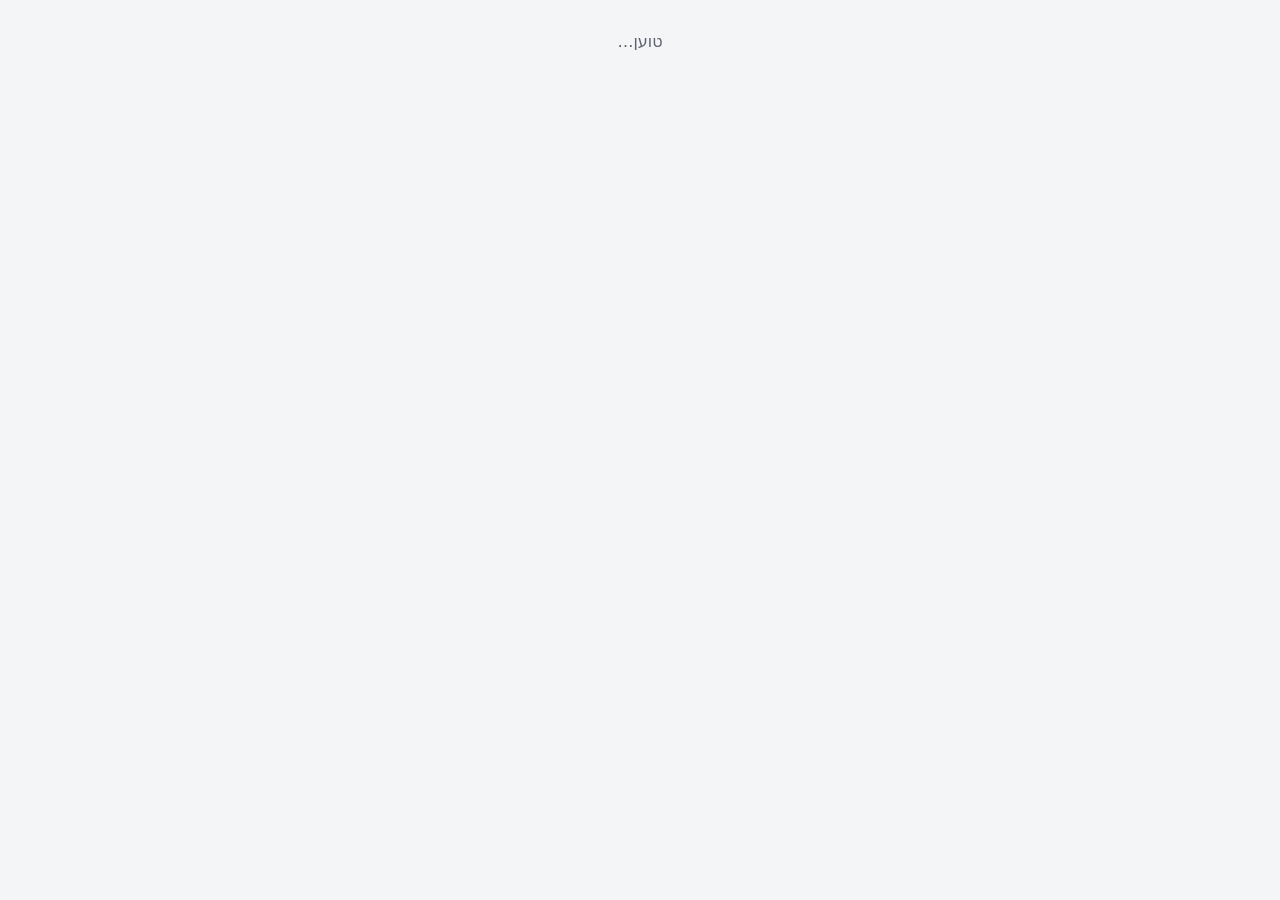
==== byroom/index.html @ bba92515 "Add files via upload" ====
<!doctype html>
<html lang="he" dir="rtl">
<head>
<meta charset="utf-8">
<meta name="viewport" content="width=device-width, initial-scale=1, viewport-fit=cover">
<meta name="robots" content="noindex">
<title>A. Weiss · By Room</title>
<!-- By Room — the page a QR code opens. View only, no sign-in: the project key in the link is the key.
     byroom build 1 · 24.10.2026 -->
<style>
  html, body, #root { margin: 0; height: 100%; background: #f4f5f7; }
  #boot { font-family: system-ui, "Segoe UI", Arial, sans-serif; color: #5b6170; padding: 32px; text-align: center; }
</style>
<script type="importmap">
{
  "imports": {
    "react": "https://esm.sh/react@18.3.1",
    "react-dom/client": "https://esm.sh/react-dom@18.3.1/client?external=react"
  }
}
</script>
</head>
<body>
<div id="root"><div id="boot">טוען…</div></div>
<script type="module">
import React from "react";
import { createRoot } from "react-dom/client";
import { RoomViewer } from "./view.js";
import { BYROOM_FUNCTIONS } from "./config.js";

const p = new URLSearchParams(location.search);
const k = p.get("k") || "";
const api = (q) => fetch(`${BYROOM_FUNCTIONS}/byroom-public?${new URLSearchParams({ k, ...q })}`).then(async (r) => {
  const j = await r.json().catch(() => ({}));
  if (!r.ok) throw new Error(j.error || "לא ניתן לטעון");
  return j;
});

async function start() {
  const root = createRoot(document.getElementById("root"));
  let floors = [], project = "";
  try {
    const f = await api({});
    floors = f.floors || []; project = f.project || "";
  } catch (e) {
    document.getElementById("boot").textContent = e.message === "this link is no longer valid" ? "הקישור אינו בתוקף" : e.message;
    return;
  }
  const floor = p.get("f") && floors.includes(p.get("f")) ? p.get("f") : floors[0];
  root.render(React.createElement(RoomViewer, {
    title: project,
    floors,
    initialFloor: floor,
    initialRoom: p.get("r"),
    lang: "he",
    load: (fl, room) => {
      const q = new URLSearchParams(location.search);
      q.set("f", fl); room ? q.set("r", room) : q.delete("r");
      history.replaceState(null, "", "?" + q);
      return api(room ? { f: fl, r: room } : { f: fl });
    },
    openSheet: async (fl, kind) => {
      const w = window.open("", "_blank");
      try { const j = await api({ f: fl, pdf: kind }); if (w) w.location = j.url; else location.href = j.url; }
      catch (e) { if (w) w.close(); alert(e.message); }
    },
  }));
}
start();
</script>
</body>
</html>
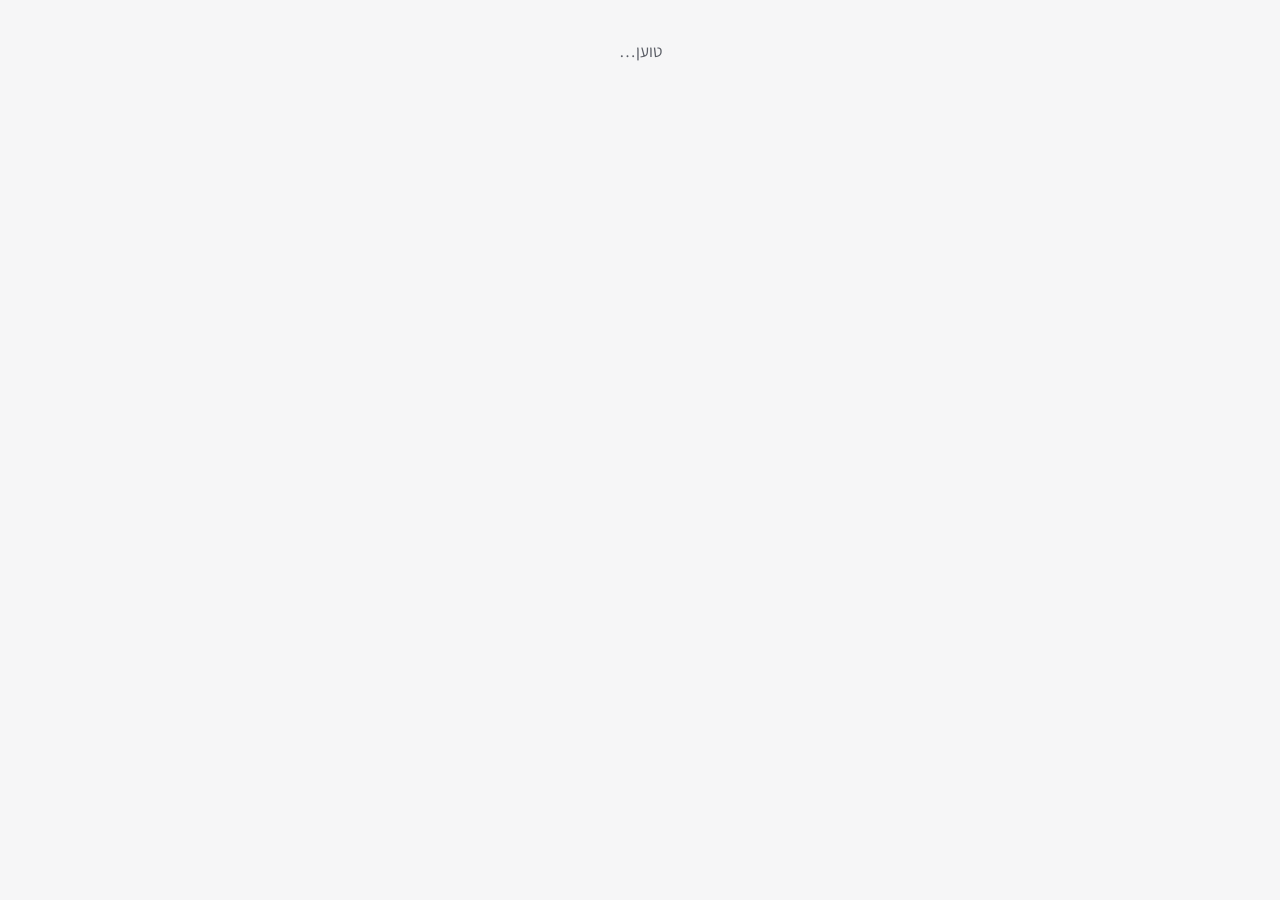
==== commit 1d739bd0: "Add files via upload" ====
--- a/byroom/index.html
+++ b/byroom/index.html
@@ -5,11 +5,14 @@
 <meta name="viewport" content="width=device-width, initial-scale=1, viewport-fit=cover">
 <meta name="robots" content="noindex">
 <title>A. Weiss · By Room</title>
-<!-- By Room — the page a QR code opens. View only, no sign-in: the project key in the link is the key.
-     byroom build 1 · 24.10.2026 -->
+<!-- By Room — the page a QR code or a link opens. View only, no sign-in: the project key in the link is the key.
+     Shows only what the administrator published. byroom build 3 · 25.10.2026 -->
+<link rel="preconnect" href="https://fonts.googleapis.com">
+<link href="https://fonts.googleapis.com/css2?family=Assistant:wght@400;600;700;800&family=Inter:wght@500;700&display=swap" rel="stylesheet">
 <style>
-  html, body, #root { margin: 0; height: 100%; background: #f4f5f7; }
-  #boot { font-family: system-ui, "Segoe UI", Arial, sans-serif; color: #5b6170; padding: 32px; text-align: center; }
+  :root { --ink: #17181c; --accent: #17181c; --accent-ink: #000000; --accent-soft: #eceef1; }
+  html, body, #root { margin: 0; height: 100%; background: #f6f6f7; }
+  #boot { font-family: 'Assistant', system-ui, sans-serif; color: #5b5e66; padding: 40px 20px; text-align: center; font-size: 17px; }
 </style>
 <script type="importmap">
 {
@@ -25,48 +28,17 @@
 <script type="module">
 import React from "react";
 import { createRoot } from "react-dom/client";
-import { RoomViewer } from "./view.js";
+import { ByRoomViewer, publicApi } from "./view.js";
 import { BYROOM_FUNCTIONS } from "./config.js";
 
 const p = new URLSearchParams(location.search);
 const k = p.get("k") || "";
-const api = (q) => fetch(`${BYROOM_FUNCTIONS}/byroom-public?${new URLSearchParams({ k, ...q })}`).then(async (r) => {
-  const j = await r.json().catch(() => ({}));
-  if (!r.ok) throw new Error(j.error || "לא ניתן לטעון");
-  return j;
-});
-
-async function start() {
-  const root = createRoot(document.getElementById("root"));
-  let floors = [], project = "";
-  try {
-    const f = await api({});
-    floors = f.floors || []; project = f.project || "";
-  } catch (e) {
-    document.getElementById("boot").textContent = e.message === "this link is no longer valid" ? "הקישור אינו בתוקף" : e.message;
-    return;
-  }
-  const floor = p.get("f") && floors.includes(p.get("f")) ? p.get("f") : floors[0];
-  root.render(React.createElement(RoomViewer, {
-    title: project,
-    floors,
-    initialFloor: floor,
-    initialRoom: p.get("r"),
-    lang: "he",
-    load: (fl, room) => {
-      const q = new URLSearchParams(location.search);
-      q.set("f", fl); room ? q.set("r", room) : q.delete("r");
-      history.replaceState(null, "", "?" + q);
-      return api(room ? { f: fl, r: room } : { f: fl });
-    },
-    openSheet: async (fl, kind) => {
-      const w = window.open("", "_blank");
-      try { const j = await api({ f: fl, pdf: kind }); if (w) w.location = j.url; else location.href = j.url; }
-      catch (e) { if (w) w.close(); alert(e.message); }
-    },
-  }));
-}
-start();
+if (!k) document.getElementById("boot").textContent = "חסר מפתח פרויקט בקישור.";
+else createRoot(document.getElementById("root")).render(React.createElement(ByRoomViewer, {
+  api: publicApi(BYROOM_FUNCTIONS, k),
+  initialFloor: p.get("f") || null,      // a room QR opens straight on its floor plan with the room open
+  initialRoom: p.get("r") || null,
+}));
 </script>
 </body>
 </html>
